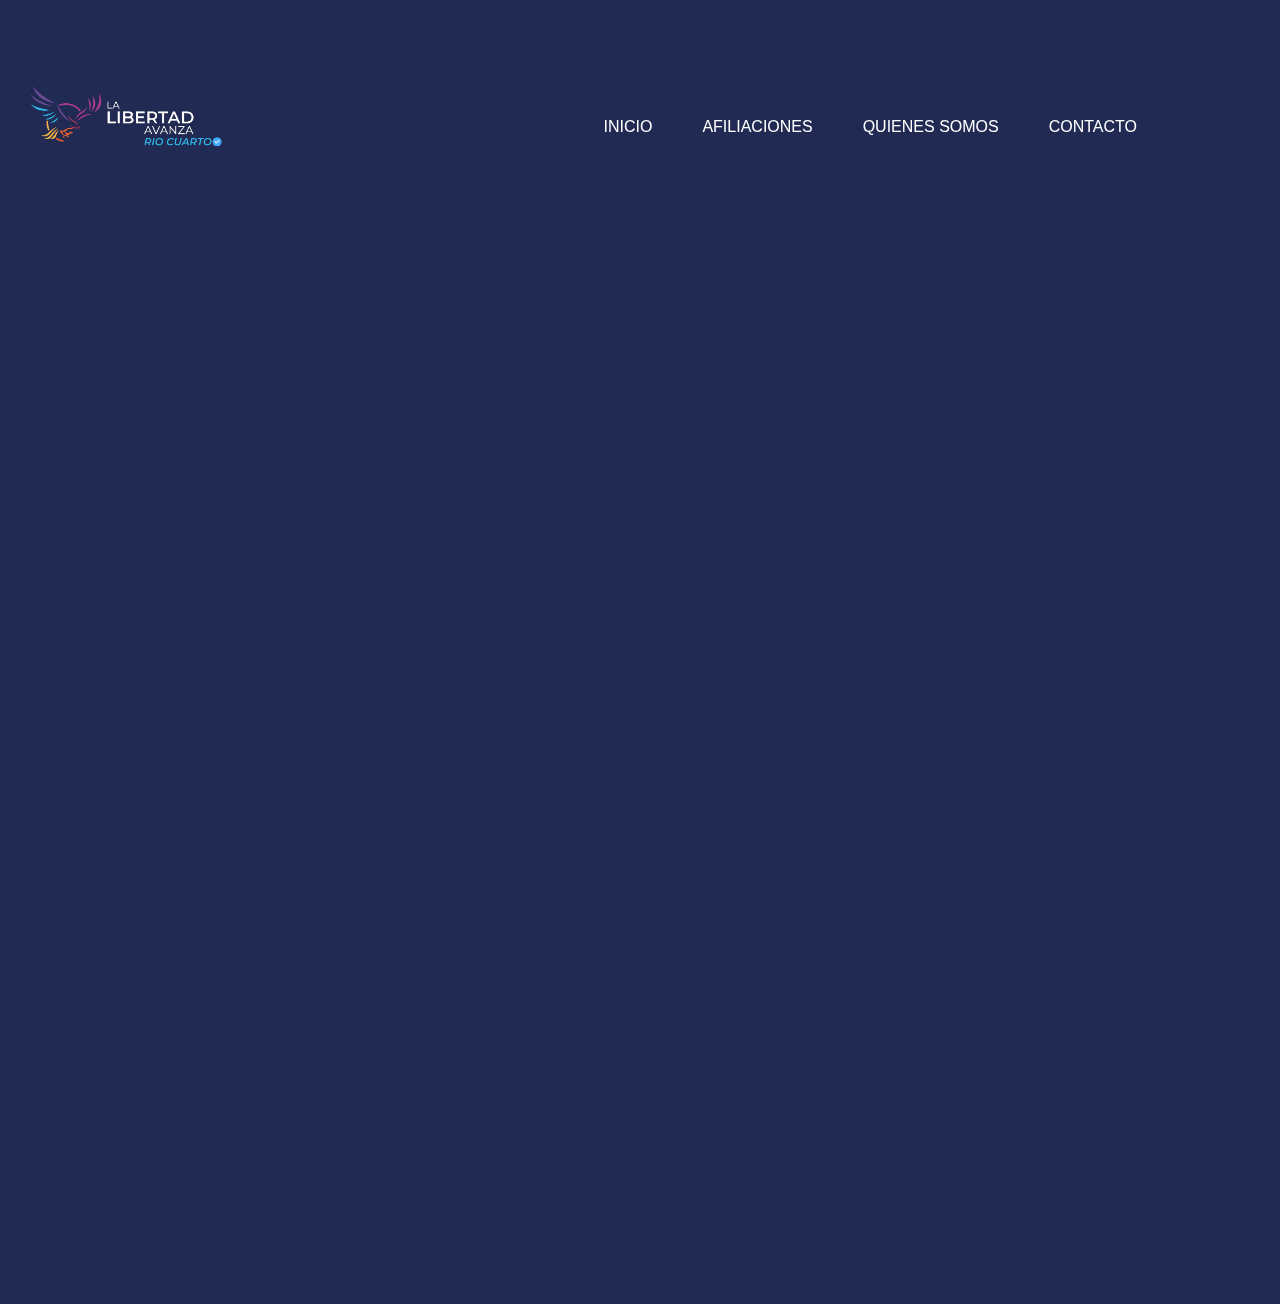
==== afiliaciones.html @ 7d15cae5 "primera subida" ====
<!DOCTYPE html>
<html lang="es">
<head>
    <meta charset="UTF-8">
    <meta http-equiv="X-UA-Compatible" content="IE=edge">
    <meta name="viewport" content="width=device-width,initial-sclae=1.0">
    <link rel="stylesheet" href="estilosaf.css">
    <link rel="icon" href="Imagenes/logosolo">
    <title>La Libertad Avanza Río Cuarto</title>
</head>
<body>
    <nav class="navbar">
            <a href="index.html"><img src="/Imagenes/llariocuartosn.png" class="logo"></a>
            <div class="nav-links">
                <ul>
                    <li class="active"> <a href="index.html">INICIO</a></li>
                    <li><a href="afiliaciones.html">AFILIACIONES</a></li>
                    <li><a href="qs.html">QUIENES SOMOS</a></li>
                    <li><a href="contacto.html">CONTACTO</a></li>
                </ul>

            </div>
    </nav>
    <header> 
        <table>
            <tr>
                <td class="formulario"> 
                    <iframe src="https://docs.google.com/forms/d/e/1FAIpQLSdcGTVODI5rd1GexysI9hogQ9EfnM5kqhwHlMG8v5J2_K3nOQ/viewform?embedded=true" width="600px" height="900px" frameborder="0" marginheight="0" marginwidth="0">Cargando…</iframe>

                </td>
                <td class="formulario">
                   

                </td>
                <td>

                </td>
            </tr>
        </table>
      
    </header>
    
</body>
---- estilosaf.css ----
*{
    margin: 0;
    padding: 0;
    text-decoration: none;
    list-style: none;
}

body{
    font-family:Impact, Haettenschweiler, 'Arial Narrow Bold', sans-serif ;
    background-color: #212A53;
}

header{
    height: 100vh;
    width: 99,5vw;
    background-image: url(/Imagenes/fondo.png);
    background-size: cover;
}
.navbar{
    position: absolute;
    margin: 10px;
    display: flex;
    justify-content: space-between;
    width: 90%;
    box-sizing: border-box;
    align-items: center;
}

.navbar a {
    color: white;
}
.navbar .logo{
    width: 230px;
    height: 230px;
}

.navbar .nav-links ul{
    display: flex;
}
.navbar .nav-links ul li{
    margin: 0 25px;
}



@media screen and (max-width:900px) {
    .nav-links{
        display: none;
    }
}


.formulario{
    color: aliceblue;
   align-items: center;
   display:flex;
   padding-top: 200px;
}

table .dudas{
    color: aliceblue;
}
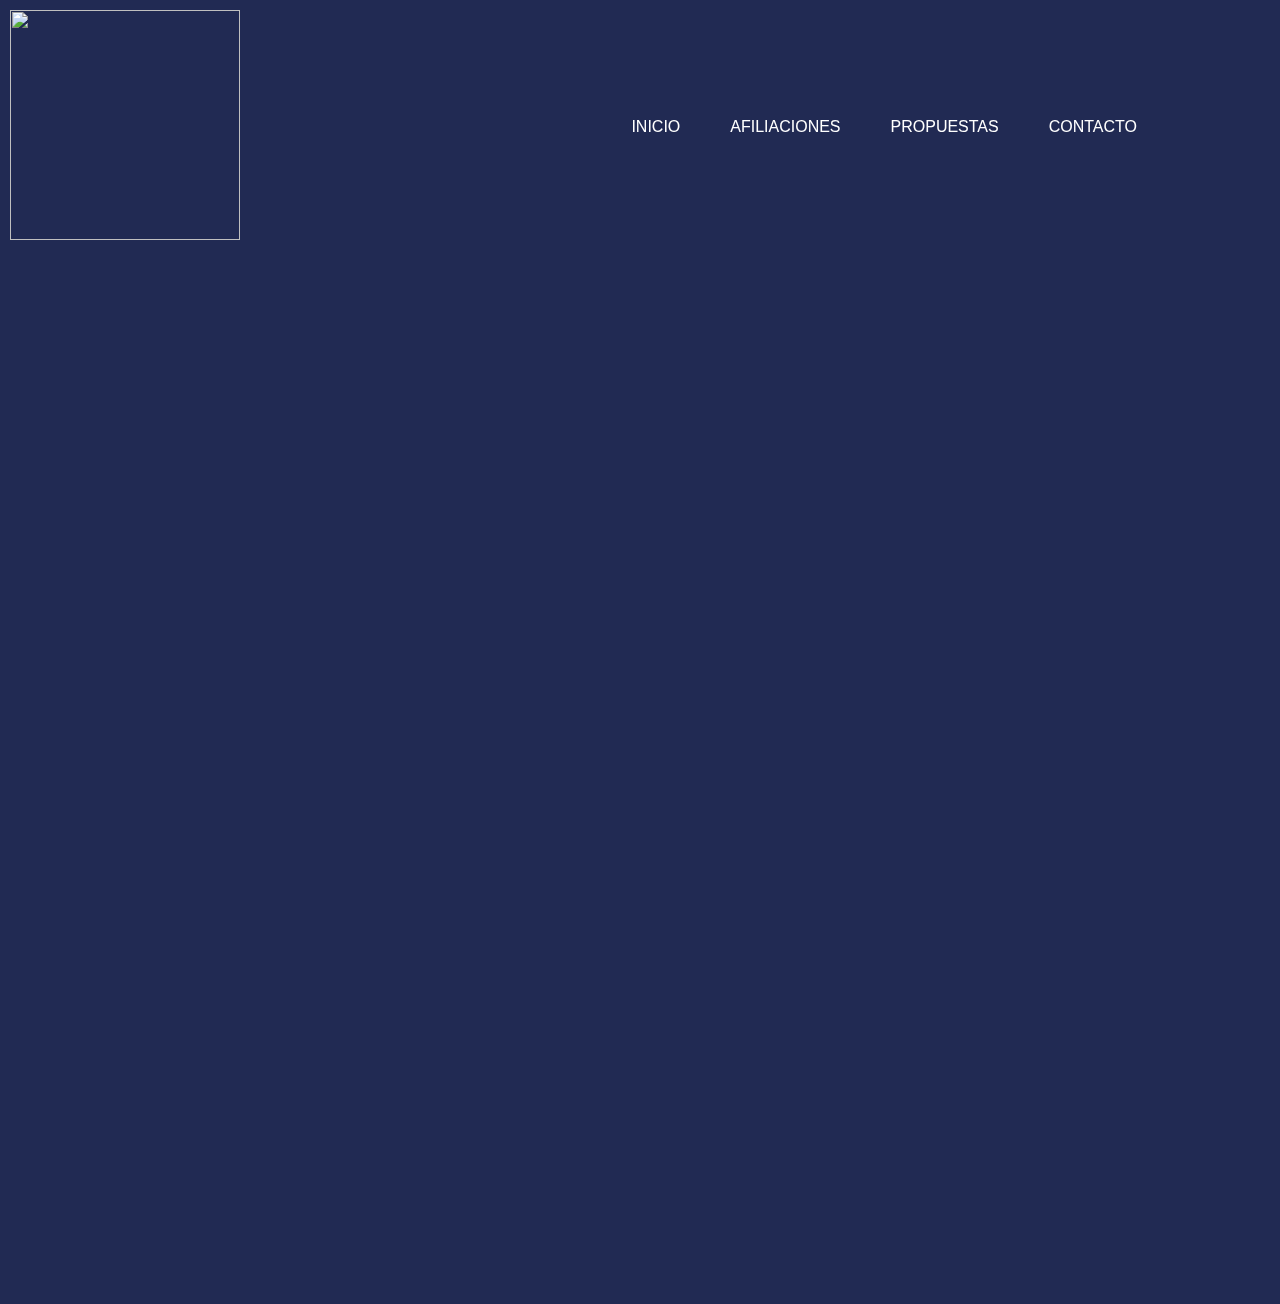
==== commit 91091bb8: "Update afiliaciones.html" ====
--- a/afiliaciones.html
+++ b/afiliaciones.html
@@ -10,12 +10,12 @@
 </head>
 <body>
     <nav class="navbar">
-            <a href="index.html"><img src="/Imagenes/llariocuartosn.png" class="logo"></a>
+            <a href="index.html"><img src="llariocuartosn1.png" class="logo"></a>
             <div class="nav-links">
                 <ul>
                     <li class="active"> <a href="index.html">INICIO</a></li>
                     <li><a href="afiliaciones.html">AFILIACIONES</a></li>
-                    <li><a href="qs.html">QUIENES SOMOS</a></li>
+                    <li><a href="propuestas.html">PROPUESTAS</a></li>
                     <li><a href="contacto.html">CONTACTO</a></li>
                 </ul>
 
@@ -40,4 +40,4 @@
       
     </header>
     
-</body>+</body>
